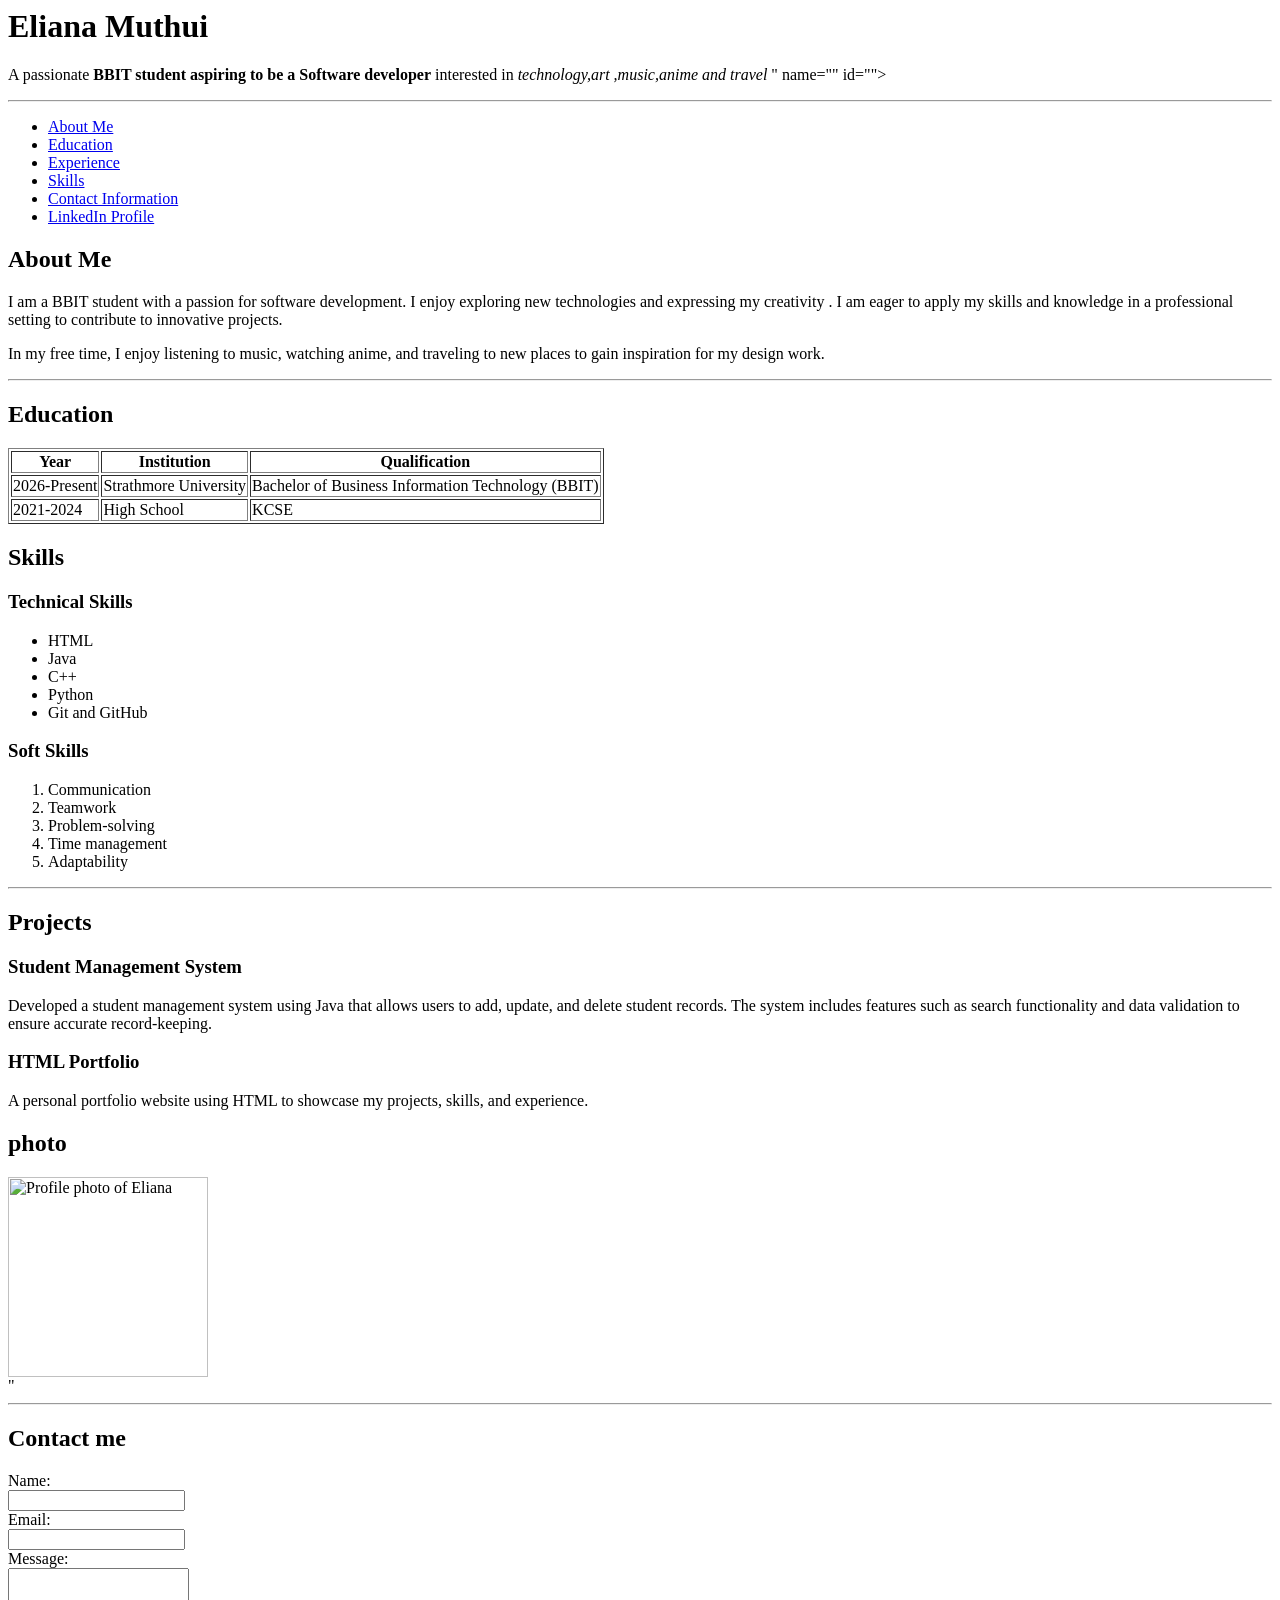
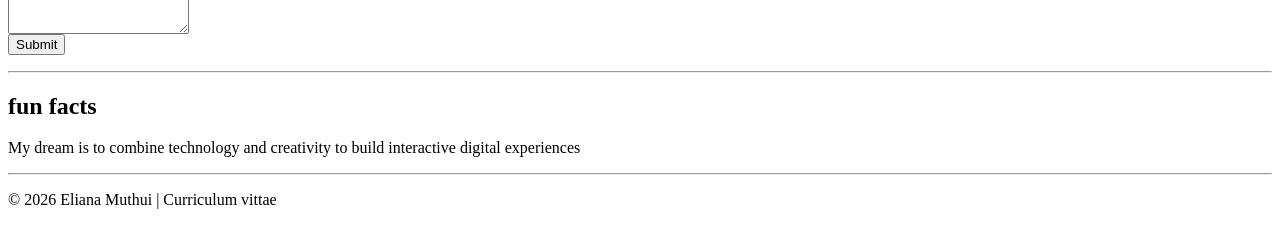
==== cv.html @ acf24603 "lab.2.cv.html" ====
<! DOCTYPE html>
<html lang="en">
    <head>
        <meta charset="utf-8">
        <meta name="author" content="Eliana ">
        <meta name="description" content="Curriculum vitae for eliana">
        <meta name="keywords" content="CV, student, portfolio,experience,skills">

        <title>Curriculum Vitae - Eliana</title>
    </head>
    <body>
        <header>
            <h1>Eliana Muthui</h1>
            <p>
                A passionate<b> BBIT student aspiring to be a Software developer</b> interested in <i>
                    technology,art ,music,anime and travel
                </i>" name="" id="">

            </p>
        </header>
        <hr>
        <nav>
            <ul>
                <li><a href="#about">About Me</a></li>
                <li><a href="#education">Education</a></li>
                <li><a href="#experience">Experience</a></li>
                <li><a href="#skills">Skills</a></li>
                <li><a href="#contact">Contact Information</a></li>
                <!-- External link-->
                 <li>
                    <a href="https://www.linkedin.com/"target="bank">
                        LinkedIn Profile
                    </a>
                 </li>
            </ul>
        </nav>
    </hr>
    <!-- Main content -->
     <main>
        <section id="about">
            <h2>About Me</h2>
            <p>
                I am a BBIT student with a passion for software development. I enjoy exploring new technologies and expressing my creativity . I am eager to apply my skills and knowledge in a professional setting to contribute to innovative projects.

            </p>
            <p title="Personal interests">
                In my free time, I enjoy listening to music, watching anime, and traveling to new places to gain inspiration for my design work.

            </p>

        </section>
        <hr>
        <!-- Education Section-->
         <section id=""education>
            <h2>Education</h2>
            <table border="1">

            
                <tr>
                    <th>Year</th>
                    <th>Institution</th>
                    <th>Qualification</th>
                </tr>
        

                    <tr>
                        <td>2026-Present</td>
                        <td>Strathmore University</td>
                        <td>Bachelor of Business Information Technology (BBIT)</td>


                    </tr>
                    <tr>
                        <td>2021-2024</td>
                        <td>High School</td>
                        <td>KCSE</td>
                </tr>
            </table>            
         </section>
    </hr>
    <!-- skills section-->
     <section id="skills">
        <h2>Skills</h2>
        <h3>Technical Skills</h3>
        <ul>
            <li>HTML</li>
            <li>Java</li>
            <li>C++</li>
            <li>Python</li>
            <li>Git and GitHub</li>
        </ul>
        <h3>Soft Skills</h3>
        <ol>
            <li>Communication</li>
            <li>Teamwork</li>
            <li>Problem-solving</li>
            <li>Time management</li>
            <li>Adaptability</li>
        </ol>
     </section>
     <hr>
     <!-- Projects-->
      <section id="projects">
        <h2>Projects</h2>
        <article>
            <h3>Student Management System</h3>
            <p>
                Developed a student management system using Java that allows users to add, update, and delete student records. The system includes features such as search functionality and data validation to ensure accurate record-keeping.
            </p>
        </article>
        <article>
            <h3>HTML Portfolio</h3>
            <p>
                A personal portfolio website using HTML  to showcase my projects, skills, and experience. 
            </p>
        </article>
      </section>
      <!-- image section-->
       <section id="photo">
        <h2>photo</h2>

        <img src="profile.jpg"
            alt="Profile photo of Eliana" width="200px">
       </section>"

       <hr>
       <!--Contact Form-->
       <section id="contact">
        <h2>Contact me</h2>
        <form action="submit_form.php" method="post">
            <label for="name">Name:</label><br>
            <input type="text" id="name" name="name" required><br>

            <label for="email">Email:</label><br>
            <input type="email" id="email" name="email" required><br>

            <label for="message">Message:</label><br>
            <textarea id="message" name="message" rows="4" required></textarea><br>

            <input type="submit" value="Submit">
        </form>
       </section>
       <hr>
       <!--unique section-->
       <section>
        <h2>fun facts</h2>
       <p>
        My dream is to combine technology and creativity to build interactive digital experiences
       </p>
       </section>

     </main>
     <hr>
     <!--Footer-->
     <footer>
        <p>© 2026 Eliana Muthui | Curriculum vittae</p>
     </footer>
    </hr>

        </body
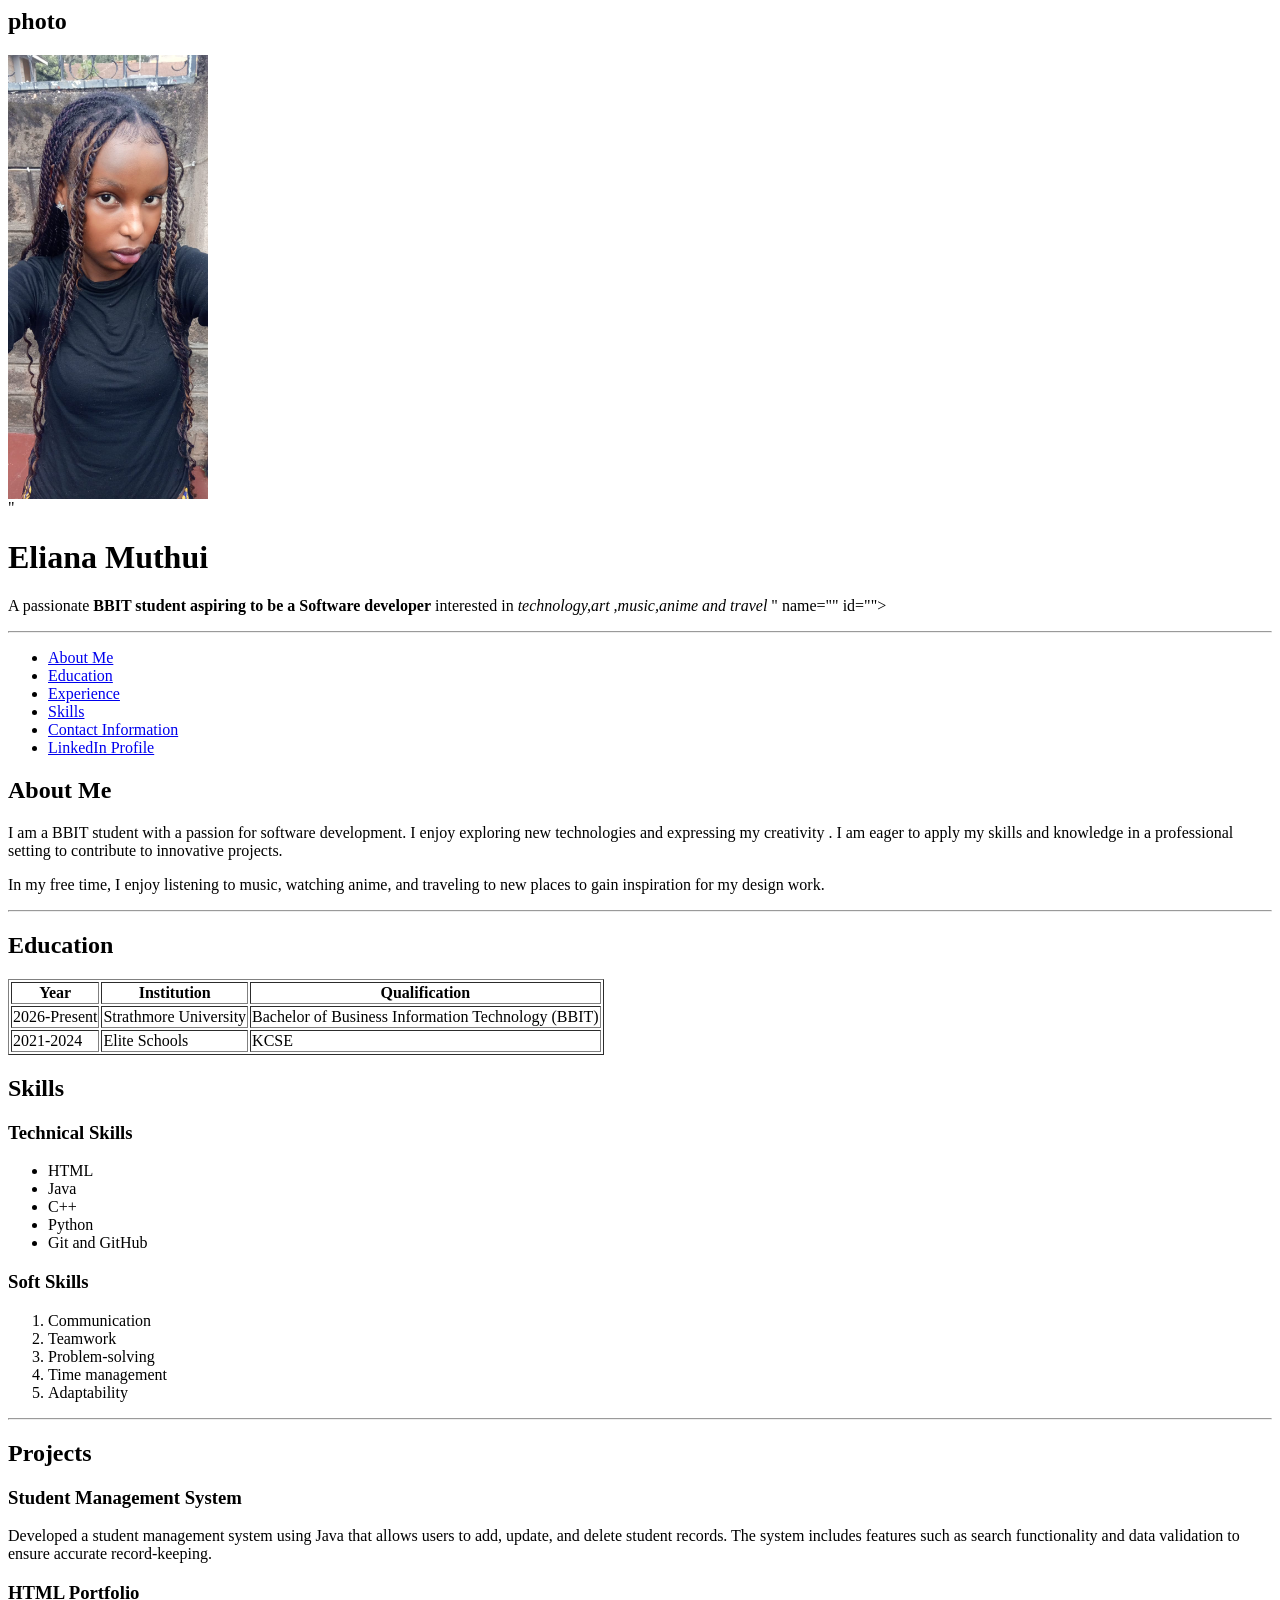
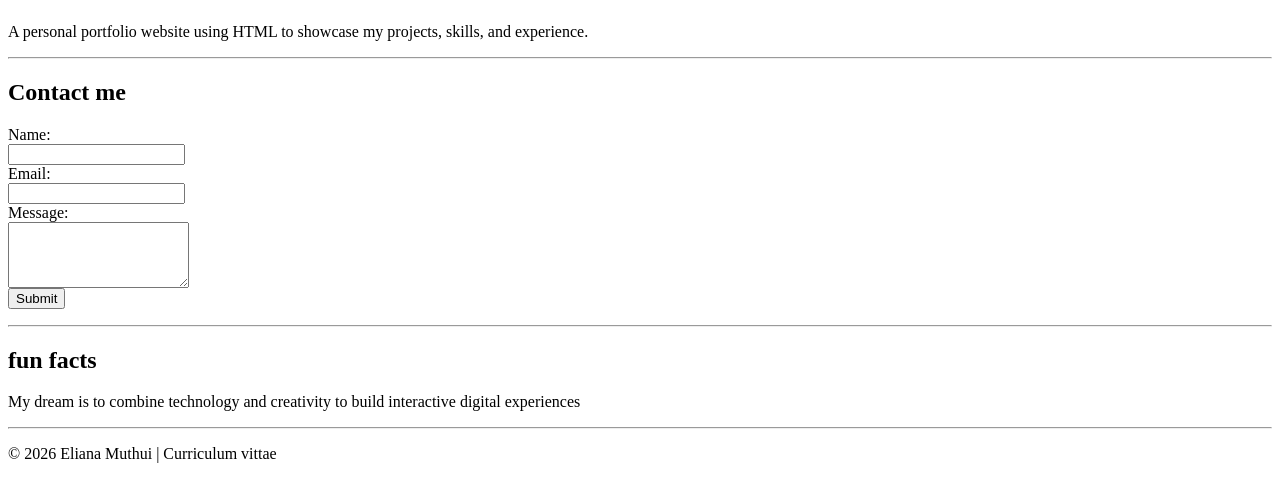
==== commit 7bcd2b7c: "lab 1.6-css 101" ====
--- a/cv.html
+++ b/cv.html
@@ -8,6 +8,15 @@
 
         <title>Curriculum Vitae - Eliana</title>
     </head>
+    
+      <!-- image section-->
+       <section id="photo">
+        <h2>photo</h2>
+
+        <img src="assets/images/eliana.jpg.jpeg"
+            alt="my photo" width="200" length="100">
+       </section>"
+
     <body>
         <header>
             <h1>Eliana Muthui</h1>
@@ -72,7 +81,7 @@
                     </tr>
                     <tr>
                         <td>2021-2024</td>
-                        <td>High School</td>
+                        <td>Elite Schools</td>
                         <td>KCSE</td>
                 </tr>
             </table>            
@@ -115,13 +124,7 @@
             </p>
         </article>
       </section>
-      <!-- image section-->
-       <section id="photo">
-        <h2>photo</h2>
-
-        <img src="profile.jpg"
-            alt="Profile photo of Eliana" width="200px">
-       </section>"
+      
 
        <hr>
        <!--Contact Form-->
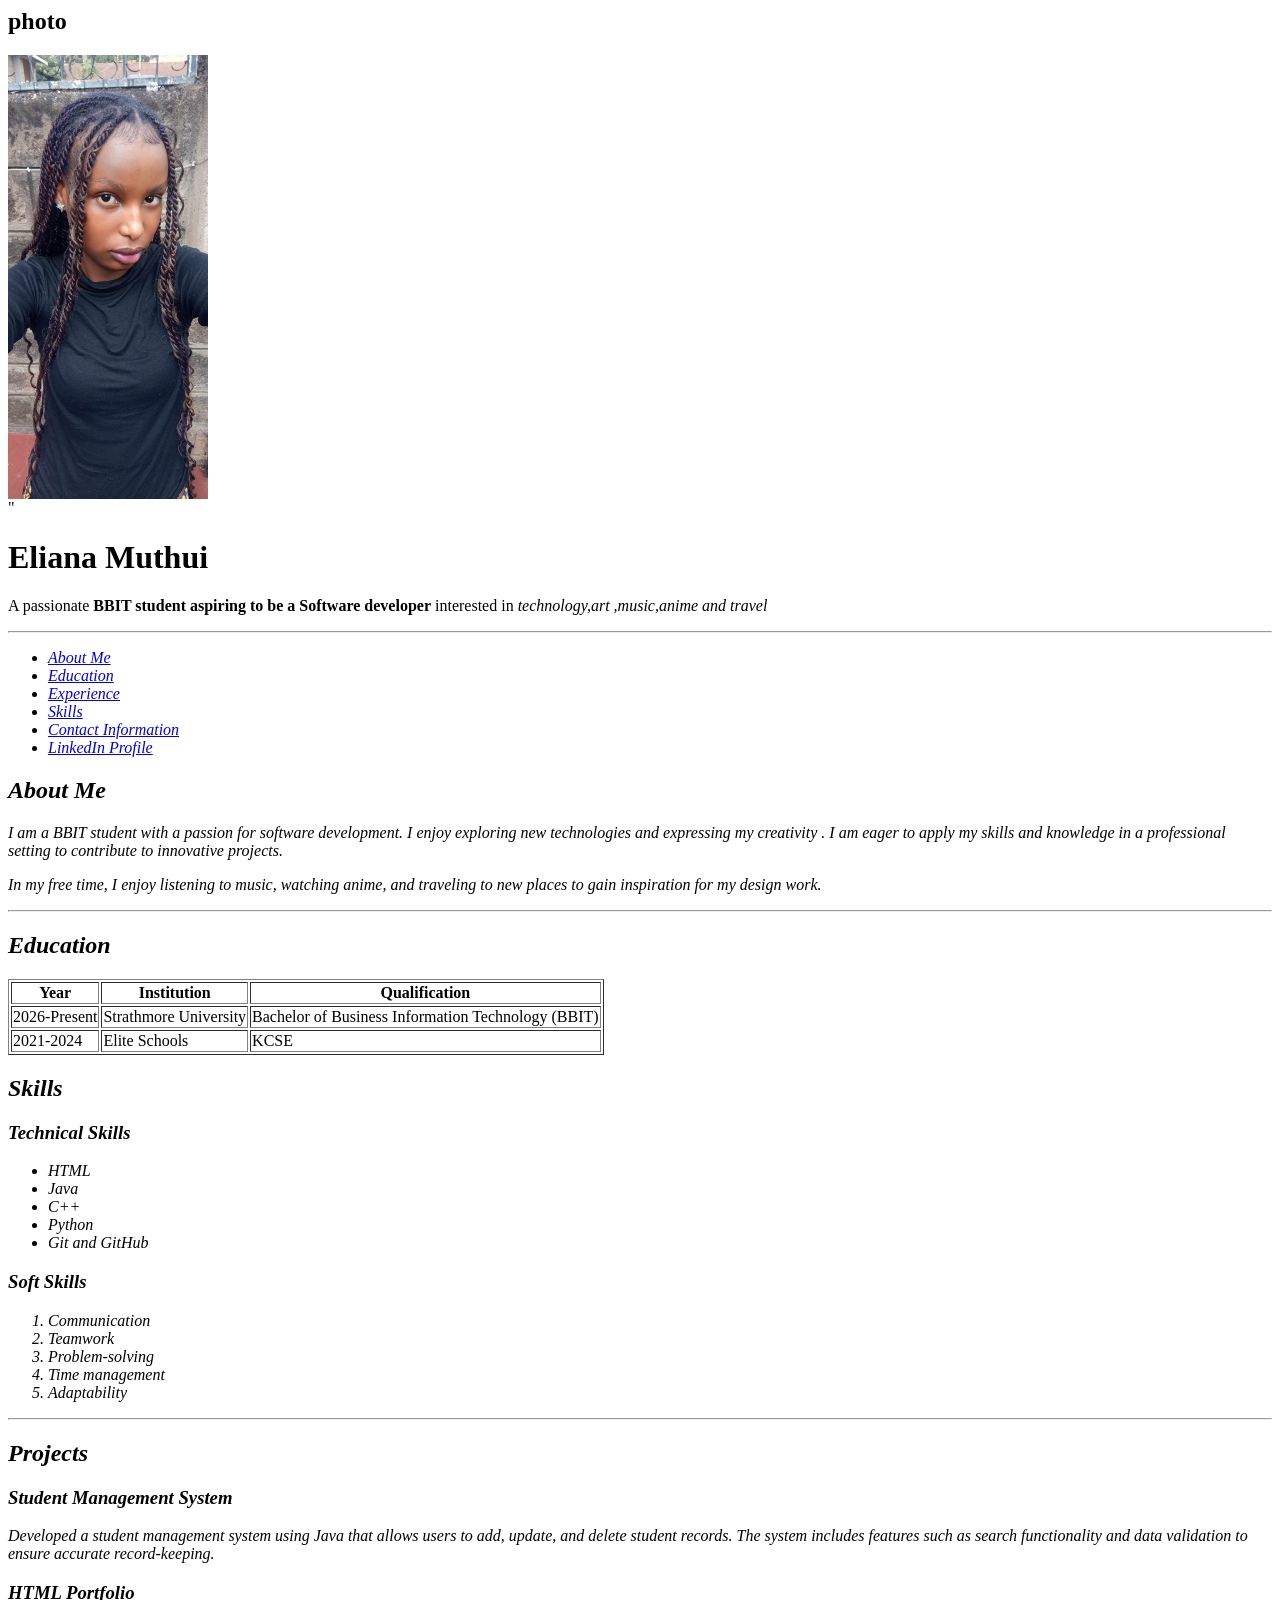
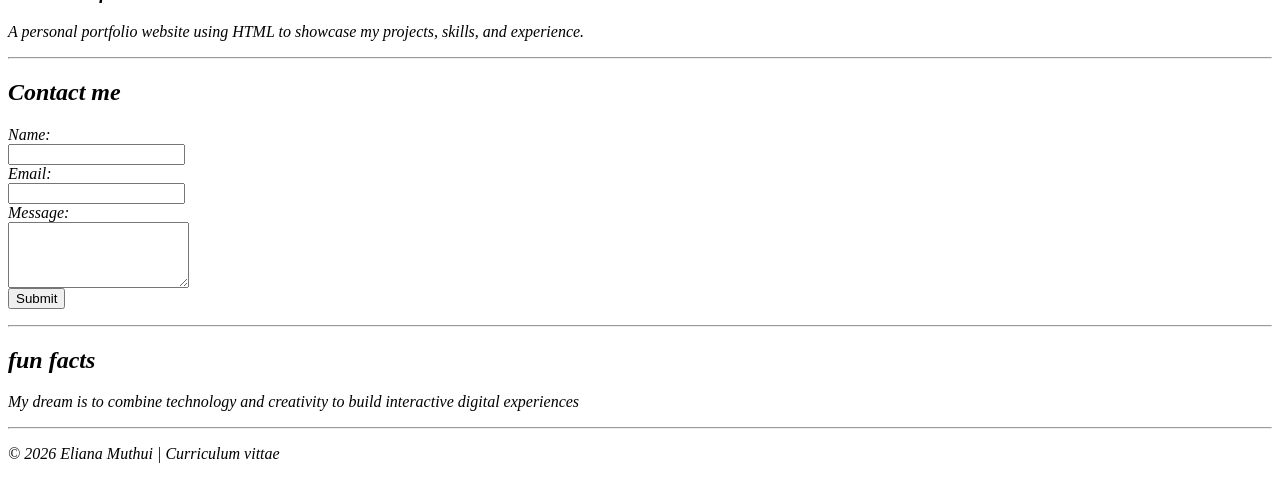
==== commit 491b6deb: "lab1.7" ====
--- a/cv.html
+++ b/cv.html
@@ -23,7 +23,7 @@
             <p>
                 A passionate<b> BBIT student aspiring to be a Software developer</b> interested in <i>
                     technology,art ,music,anime and travel
-                </i>" name="" id="">
+            
 
             </p>
         </header>
